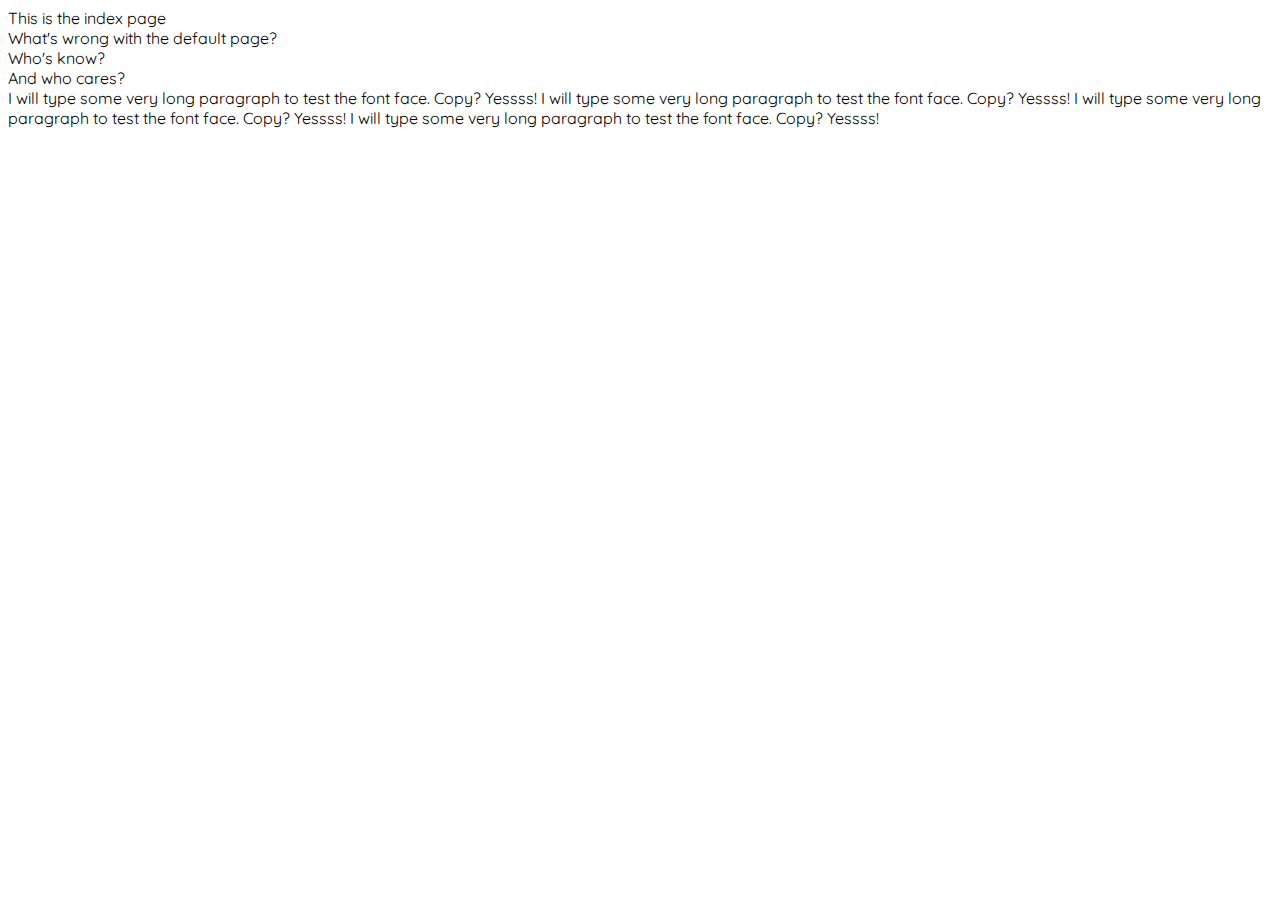
==== index.html @ f978fa26 "Update index.html" ====
<!DOCTYPE html>
<html>
<head>
<title>index</title>
  <link href="https://fonts.googleapis.com/css?family=Tangerine" rel="stylesheet">
  <link href="https://fonts.googleapis.com/css?family=Quicksand" rel="stylesheet">
  <link href="maincss.css" rel="stylesheet" type="text/css">
</head>
<body>
This is the index page
<br>
What's wrong with the default page?
<br>
Who's know?
<br>
And who cares?
<br>
  I will type some very long paragraph to test the font face. Copy? Yessss!
   I will type some very long paragraph to test the font face. Copy? Yessss!
   I will type some very long paragraph to test the font face. Copy? Yessss!
   I will type some very long paragraph to test the font face. Copy? Yessss!
</body>
</html>
---- maincss.css ----
body {
  font-family: Quicksand, sans-serif;
}
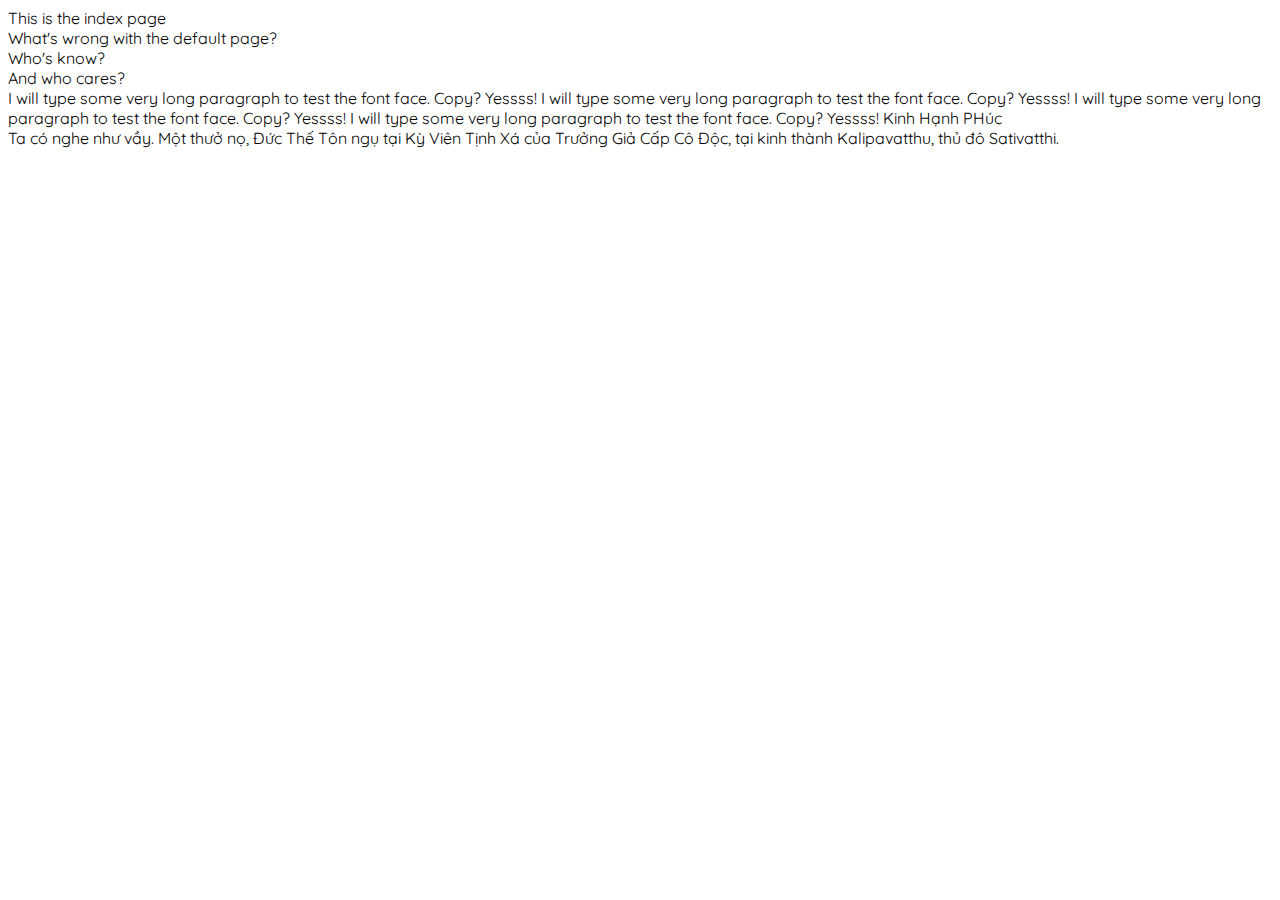
==== commit 380ca0c7: "Update index.html" ====
--- a/index.html
+++ b/index.html
@@ -19,5 +19,9 @@
    I will type some very long paragraph to test the font face. Copy? Yessss!
    I will type some very long paragraph to test the font face. Copy? Yessss!
    I will type some very long paragraph to test the font face. Copy? Yessss!
+  Kinh Hạnh PHúc
+  <br>
+  Ta có nghe như vầy. Một thưở nọ, Đức Thế Tôn ngụ tại Kỳ Viên Tịnh Xá của Trưởng Giả Cấp Cô Độc, tại kinh thành Kalipavatthu, thủ đô 
+  Sativatthi.
 </body>
 </html>
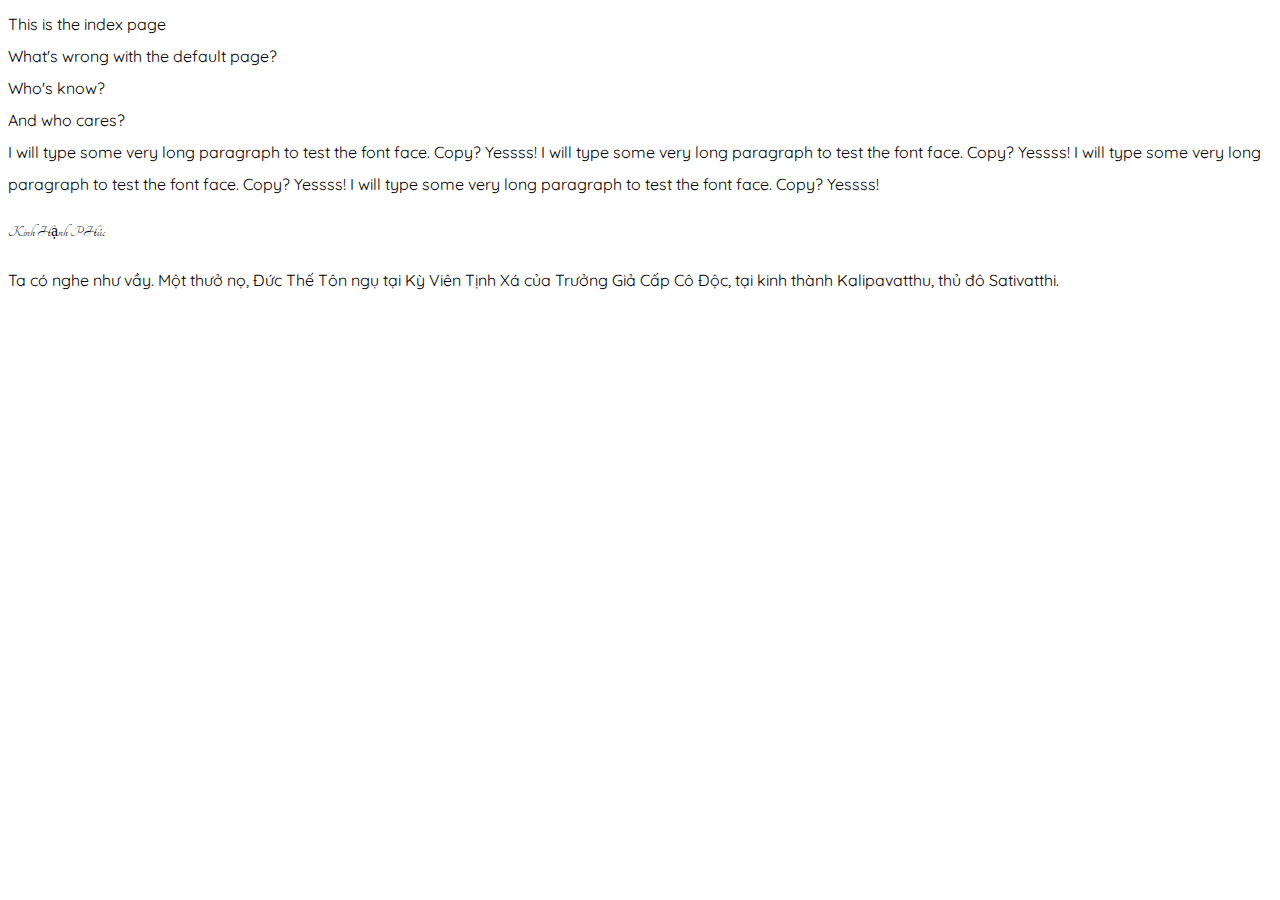
==== commit cc613821: "Update index.html" ====
--- a/index.html
+++ b/index.html
@@ -19,8 +19,7 @@
    I will type some very long paragraph to test the font face. Copy? Yessss!
    I will type some very long paragraph to test the font face. Copy? Yessss!
    I will type some very long paragraph to test the font face. Copy? Yessss!
-  Kinh Hạnh PHúc
-  <br>
+  <p class="scripture"> Kinh Hạnh PHúc </p>
   Ta có nghe như vầy. Một thưở nọ, Đức Thế Tôn ngụ tại Kỳ Viên Tịnh Xá của Trưởng Giả Cấp Cô Độc, tại kinh thành Kalipavatthu, thủ đô 
   Sativatthi.
 </body>
--- a/maincss.css
+++ b/maincss.css
@@ -1,3 +1,7 @@
 body {
   font-family: Quicksand, sans-serif;
+  line-height: 2em;
 }
+.scripture {
+   font-family: Tangerine, cursive; 
+}
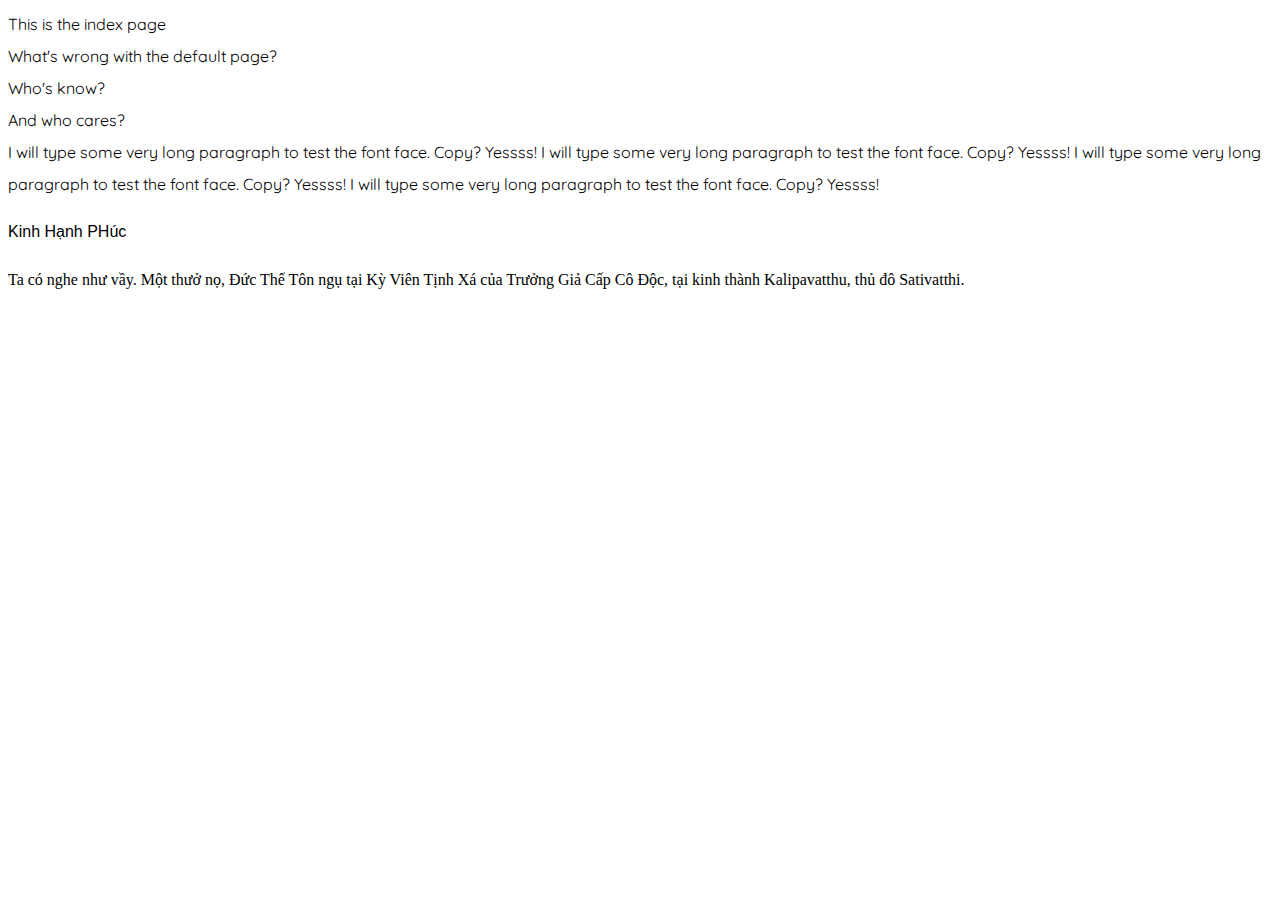
==== commit d4d3daf1: "Update index.html" ====
--- a/index.html
+++ b/index.html
@@ -19,8 +19,8 @@
    I will type some very long paragraph to test the font face. Copy? Yessss!
    I will type some very long paragraph to test the font face. Copy? Yessss!
    I will type some very long paragraph to test the font face. Copy? Yessss!
-  <p class="scripture"> Kinh Hạnh PHúc </p>
-  Ta có nghe như vầy. Một thưở nọ, Đức Thế Tôn ngụ tại Kỳ Viên Tịnh Xá của Trưởng Giả Cấp Cô Độc, tại kinh thành Kalipavatthu, thủ đô 
-  Sativatthi.
+  <p class="franklin"> Kinh Hạnh PHúc </p>
+  <p class="baskerville">Ta có nghe như vầy. Một thưở nọ, Đức Thế Tôn ngụ tại Kỳ Viên Tịnh Xá của Trưởng Giả Cấp Cô Độc, tại kinh thành Kalipavatthu, thủ đô 
+    Sativatthi.</p>
 </body>
 </html>
--- a/maincss.css
+++ b/maincss.css
@@ -5,3 +5,9 @@
 .scripture {
    font-family: Tangerine, cursive; 
 }
+.franklin {
+    font-family: "Libre Franklin", sans-serif;
+}
+.baskerville {
+  font-family: 'Libre Baskerville', serif;
+}
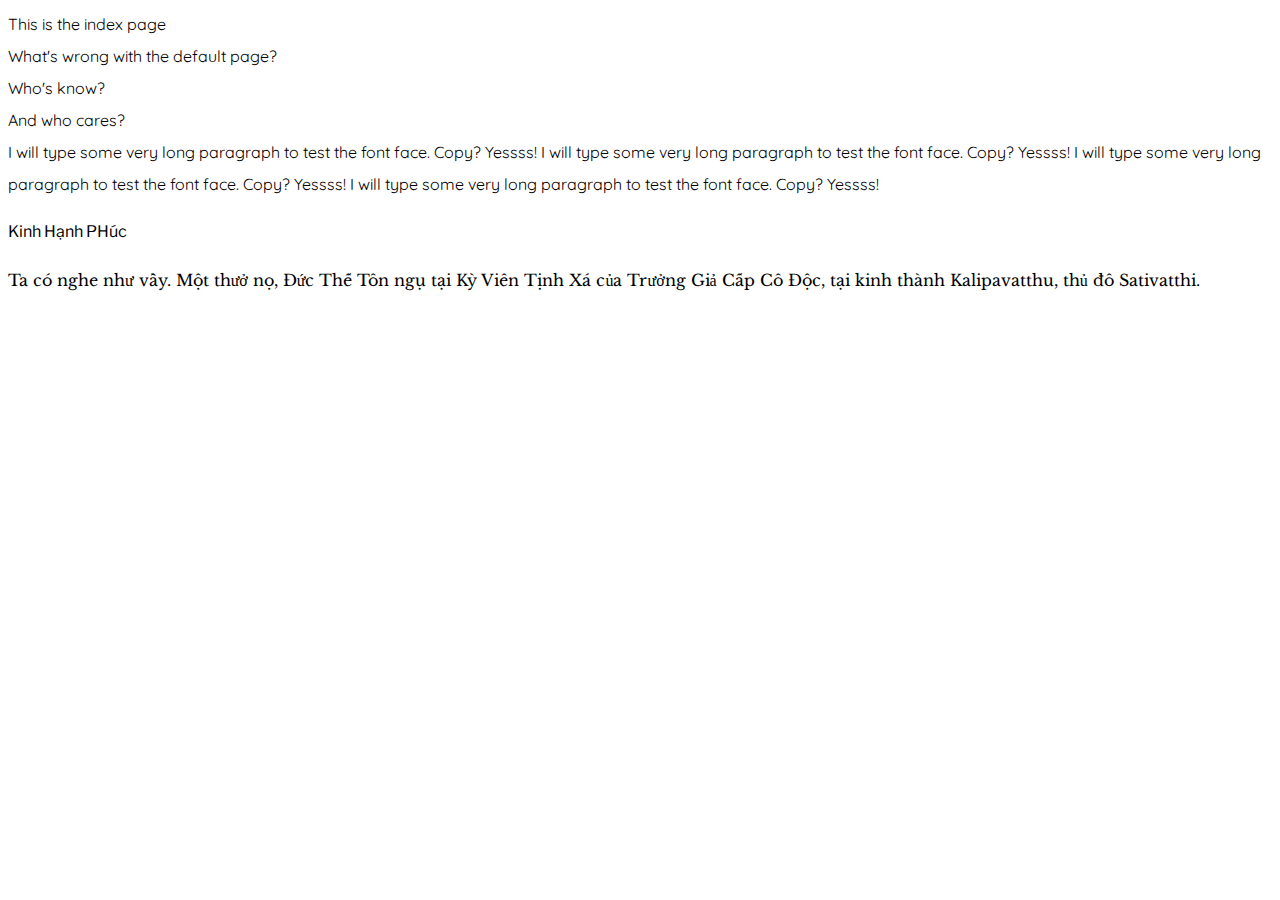
==== commit f139e1b4: "Update index.html" ====
--- a/index.html
+++ b/index.html
@@ -2,8 +2,7 @@
 <html>
 <head>
 <title>index</title>
-  <link href="https://fonts.googleapis.com/css?family=Tangerine" rel="stylesheet">
-  <link href="https://fonts.googleapis.com/css?family=Quicksand" rel="stylesheet">
+  <link href="https://fonts.googleapis.com/css?family=Tangerine|Quicksand|Libre+Baskerville|Libre+Franklin" rel="stylesheet">
   <link href="maincss.css" rel="stylesheet" type="text/css">
 </head>
 <body>
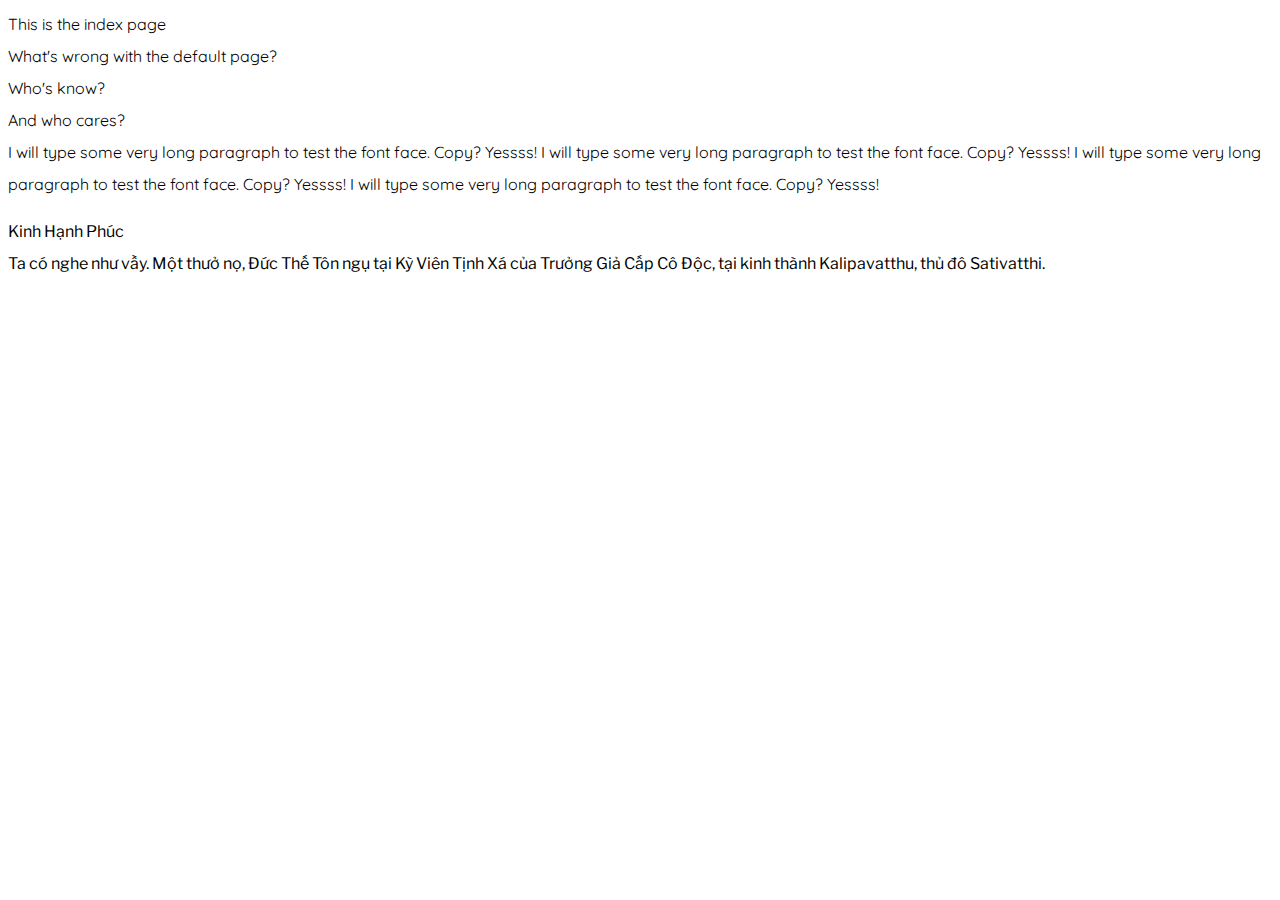
==== commit 8d7d6d5c: "Update index.html" ====
--- a/index.html
+++ b/index.html
@@ -2,7 +2,7 @@
 <html>
 <head>
 <title>index</title>
-  <link href="https://fonts.googleapis.com/css?family=Tangerine|Quicksand|Libre+Baskerville|Libre+Franklin" rel="stylesheet">
+  <link href="https://fonts.googleapis.com/css?family=Quicksand|Libre+Franklin" rel="stylesheet">
   <link href="maincss.css" rel="stylesheet" type="text/css">
 </head>
 <body>
@@ -18,8 +18,8 @@
    I will type some very long paragraph to test the font face. Copy? Yessss!
    I will type some very long paragraph to test the font face. Copy? Yessss!
    I will type some very long paragraph to test the font face. Copy? Yessss!
-  <p class="franklin"> Kinh Hạnh PHúc </p>
-  <p class="baskerville">Ta có nghe như vầy. Một thưở nọ, Đức Thế Tôn ngụ tại Kỳ Viên Tịnh Xá của Trưởng Giả Cấp Cô Độc, tại kinh thành Kalipavatthu, thủ đô 
+  <p class="franklin"> Kinh Hạnh Phúc <br>
+  Ta có nghe như vầy. Một thưở nọ, Đức Thế Tôn ngụ tại Kỳ Viên Tịnh Xá của Trưởng Giả Cấp Cô Độc, tại kinh thành Kalipavatthu, thủ đô 
     Sativatthi.</p>
 </body>
 </html>
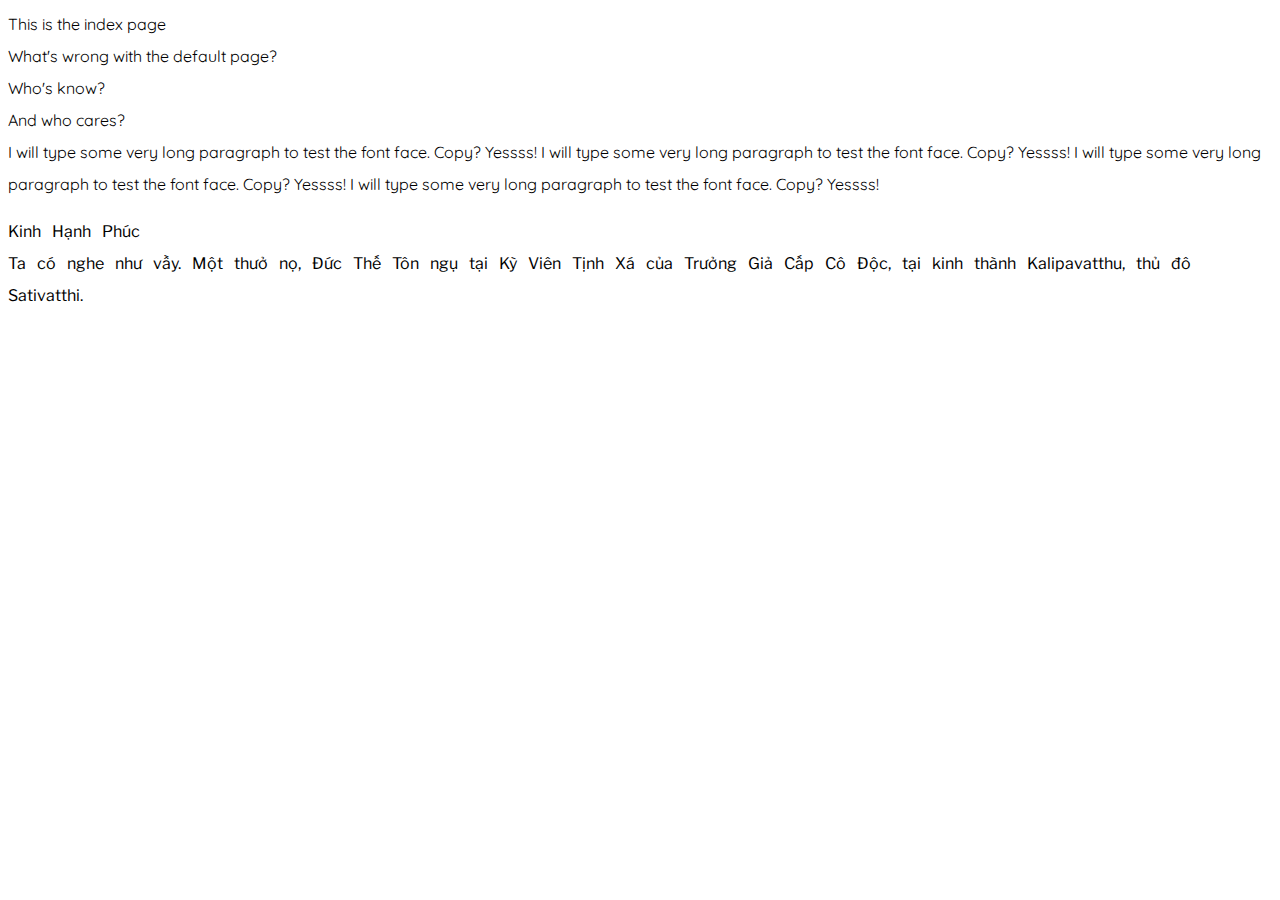
==== commit 39bbd934: "Update index.html" ====
--- a/index.html
+++ b/index.html
@@ -2,7 +2,7 @@
 <html>
 <head>
 <title>index</title>
-  <link href="https://fonts.googleapis.com/css?family=Quicksand|Libre+Franklin" rel="stylesheet">
+  <link href="https://fonts.googleapis.com/css?family=Quicksand|Libre+Franklin|Chonburi" rel="stylesheet">
   <link href="maincss.css" rel="stylesheet" type="text/css">
 </head>
 <body>
--- a/maincss.css
+++ b/maincss.css
@@ -2,12 +2,11 @@
   font-family: Quicksand, sans-serif;
   line-height: 2em;
 }
-.scripture {
-   font-family: Tangerine, cursive; 
-}
 .franklin {
     font-family: "Libre Franklin", sans-serif;
+  word-spacing: 0.5em;
 }
-.baskerville {
-  font-family: 'Libre Baskerville', serif;
+.title {
+  font-family: Chonburi, cursive;
+  font-size: 1.5em;
 }
